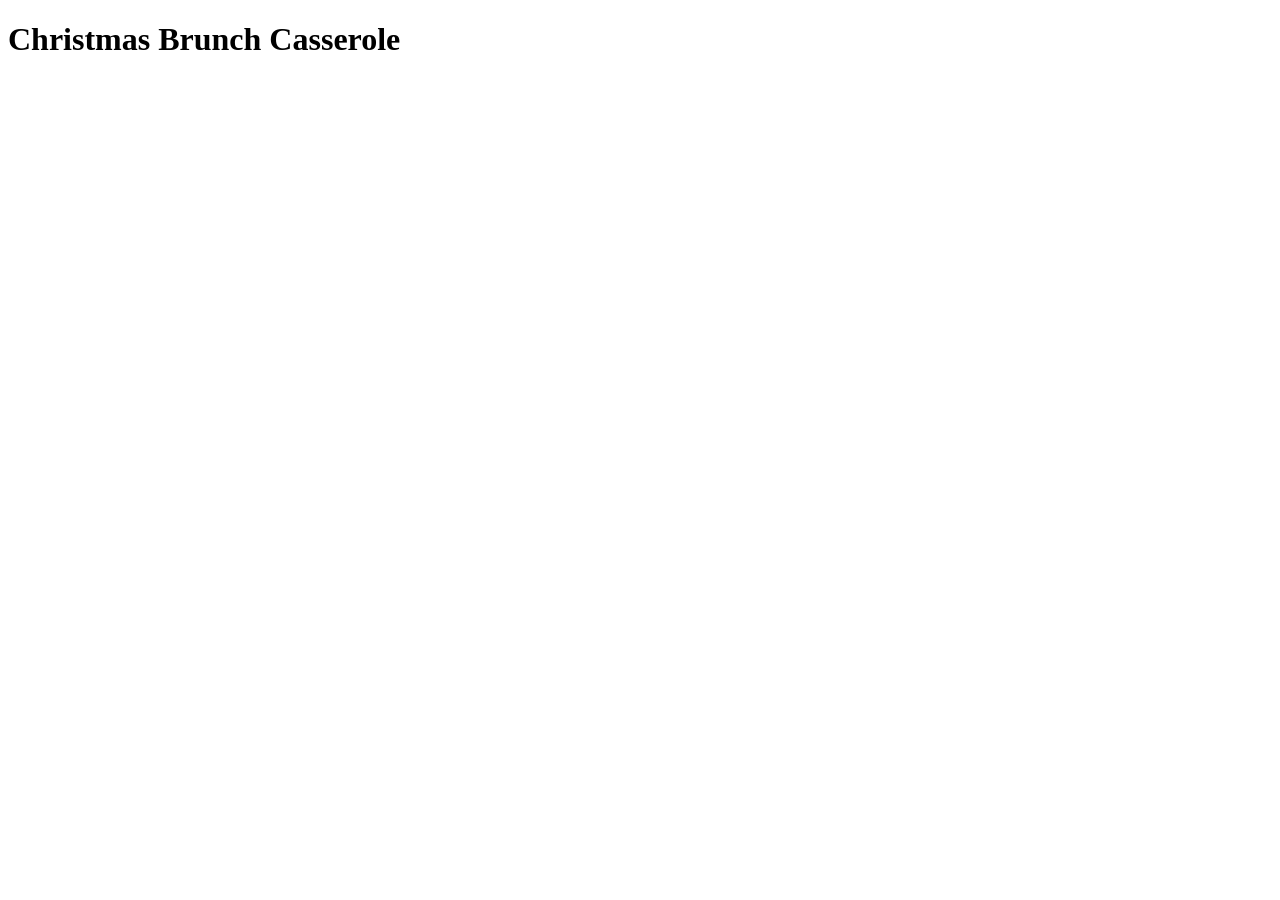
==== recipes/christmas-brunch-casserole.html @ 5947c744 "Add Homepage and 3 recipe pages Add index.html, tiramisu-balls.html, christmas-brunch-casserole.html" ====
<!DOCTYPE html>
<html lang="en">
    <head>
        <meta charset="utf-8">
        <title>Christmas Brunch Casserole | Odin Recipes</title>
    </head>
    <body>
        <h1>Christmas Brunch Casserole</h1>
    </body>
</html>
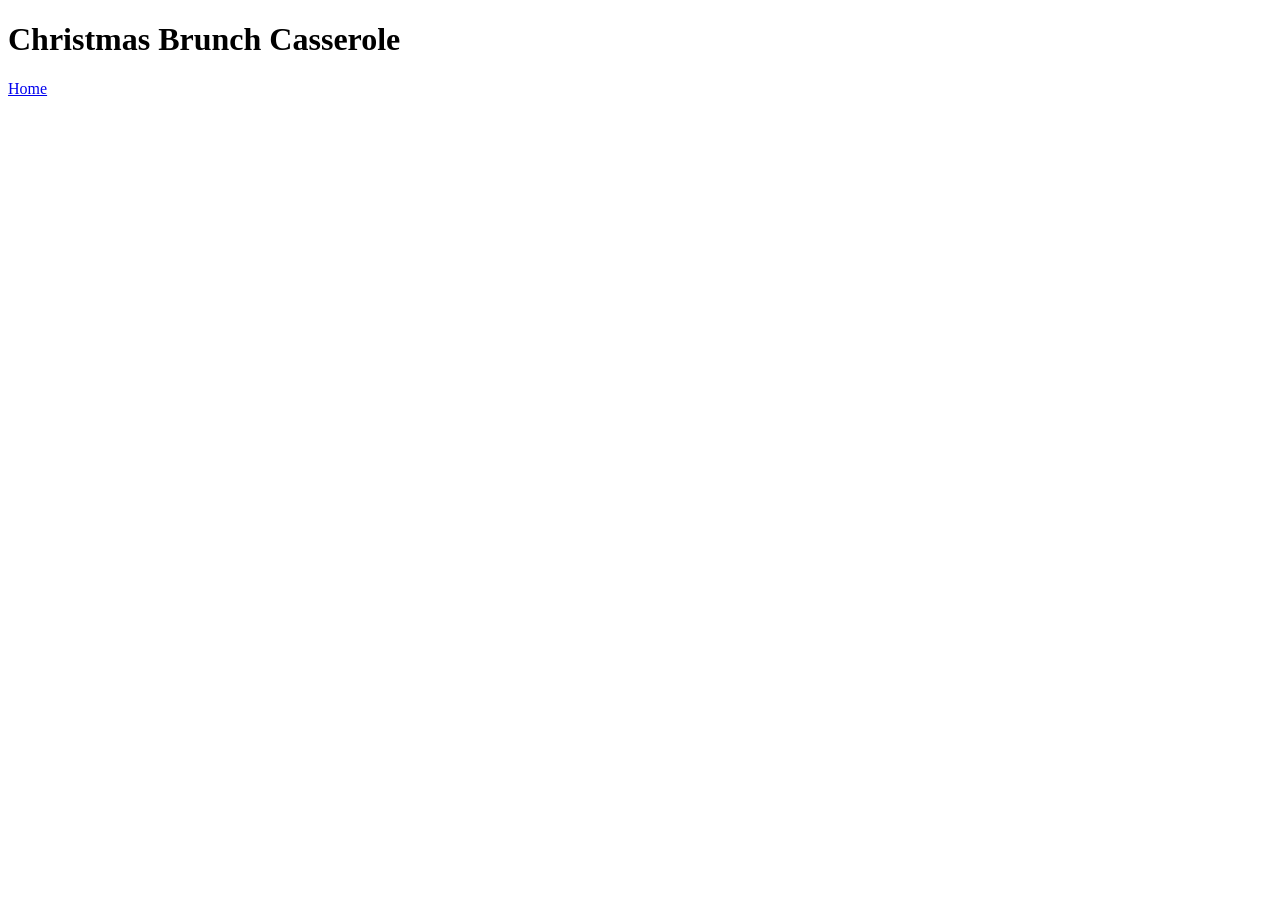
==== commit 357f51b6: "Add links between existing webpages Without these links there is no way to access the different reci" ====
--- a/recipes/christmas-brunch-casserole.html
+++ b/recipes/christmas-brunch-casserole.html
@@ -6,5 +6,8 @@
     </head>
     <body>
         <h1>Christmas Brunch Casserole</h1>
+
+
+        <a href="../index.html">Home</a>
     </body>
 </html>
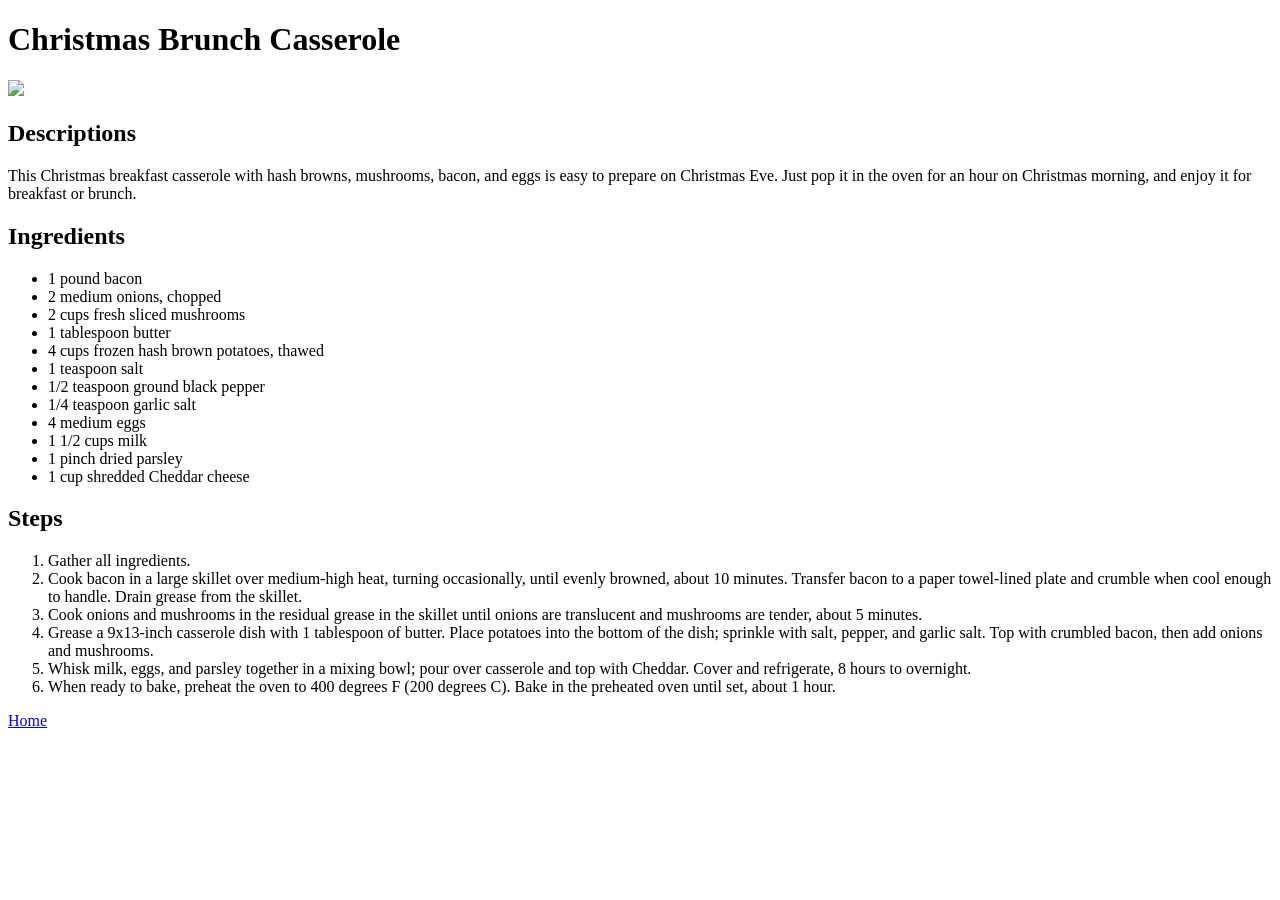
==== commit 374547ac: "Add content to christmas-brunch-casserole.html Add a short description of the dish, a list of ingred" ====
--- a/recipes/christmas-brunch-casserole.html
+++ b/recipes/christmas-brunch-casserole.html
@@ -6,6 +6,55 @@
     </head>
     <body>
         <h1>Christmas Brunch Casserole</h1>
+        <!-- https://www.allrecipes.com/recipe/15047/christmas-brunch-casserole/
+         that is the URL to the webpage that I am taking the recipe from -->
+        <img src="https://www.allrecipes.com/thmb/Qu0ivmBvjmPhFeHajbmN0orTL68=/0x512/filters:no_upscale():max_bytes(150000):strip_icc():format(webp)/15047-Christmas-Brunch-Casserole-vat-2318-4x3-8b0a814218d049a6a81c306d62e73b1b.jpg">
+
+        <h2>Descriptions</h2>
+        <p>This Christmas breakfast casserole with hash browns, 
+            mushrooms, bacon, and eggs is easy to prepare on 
+            Christmas Eve. Just pop it in the oven for an hour on 
+            Christmas morning, and enjoy it for breakfast or 
+            brunch.</p>
+
+        <h2>Ingredients</h2>
+        <ul>
+            <li>1 pound bacon</li>
+            <li>2 medium onions, chopped</li>
+            <li>2 cups fresh sliced mushrooms</li>
+            <li>1 tablespoon butter</li>
+            <li>4 cups frozen hash brown potatoes, thawed</li>
+            <li>1 teaspoon salt</li>
+            <li>1/2 teaspoon ground black pepper</li>
+            <li>1/4 teaspoon garlic salt</li>
+            <li>4 medium eggs</li>
+            <li>1 1/2 cups milk</li>
+            <li>1 pinch dried parsley</li>
+            <li>1 cup shredded Cheddar cheese</li>
+        </ul>
+
+        <h2>Steps</h2>
+        <ol>
+            <li>Gather all ingredients.</li>
+            <li>Cook bacon in a large skillet over medium-high heat, 
+                turning occasionally, until evenly browned, about 10 
+                minutes. Transfer bacon to a paper towel-lined plate 
+                and crumble when cool enough to handle. Drain grease 
+                from the skillet.</li>
+            <li>Cook onions and mushrooms in the residual grease in 
+                the skillet until onions are translucent and mushrooms 
+                are tender, about 5 minutes.</li>
+            <li>Grease a 9x13-inch casserole dish with 1 tablespoon 
+                of butter. Place potatoes into the bottom of the dish; 
+                sprinkle with salt, pepper, and garlic salt. Top with 
+                crumbled bacon, then add onions and mushrooms.</li>
+            <li>Whisk milk, eggs, and parsley together in a mixing bowl; 
+                pour over casserole and top with Cheddar. Cover and 
+                refrigerate, 8 hours to overnight.</li>
+            <li>When ready to bake, preheat the oven to 400 degrees 
+                F (200 degrees C). Bake in the preheated oven until set, 
+                about 1 hour.</li>
+        </ol>
 
 
         <a href="../index.html">Home</a>
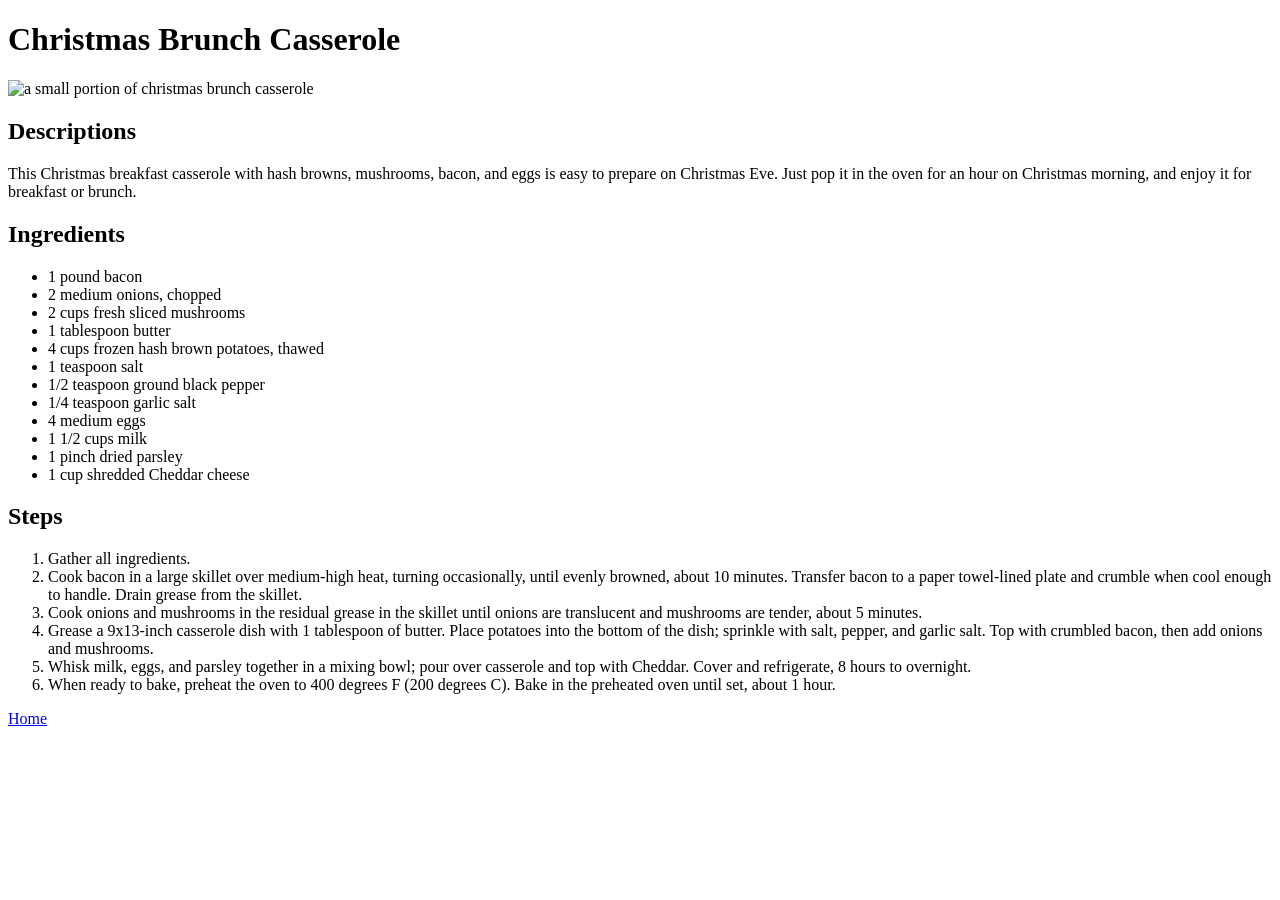
==== commit 06fe2ca3: "Add alt and height attributes to images Adding these attributes makes the website more accessible to" ====
--- a/recipes/christmas-brunch-casserole.html
+++ b/recipes/christmas-brunch-casserole.html
@@ -8,7 +8,8 @@
         <h1>Christmas Brunch Casserole</h1>
         <!-- https://www.allrecipes.com/recipe/15047/christmas-brunch-casserole/
          that is the URL to the webpage that I am taking the recipe from -->
-        <img src="https://www.allrecipes.com/thmb/Qu0ivmBvjmPhFeHajbmN0orTL68=/0x512/filters:no_upscale():max_bytes(150000):strip_icc():format(webp)/15047-Christmas-Brunch-Casserole-vat-2318-4x3-8b0a814218d049a6a81c306d62e73b1b.jpg">
+        <img src="https://www.allrecipes.com/thmb/Qu0ivmBvjmPhFeHajbmN0orTL68=/0x512/filters:no_upscale():max_bytes(150000):strip_icc():format(webp)/15047-Christmas-Brunch-Casserole-vat-2318-4x3-8b0a814218d049a6a81c306d62e73b1b.jpg"
+        alt="a small portion of christmas brunch casserole" height="500">
 
         <h2>Descriptions</h2>
         <p>This Christmas breakfast casserole with hash browns, 
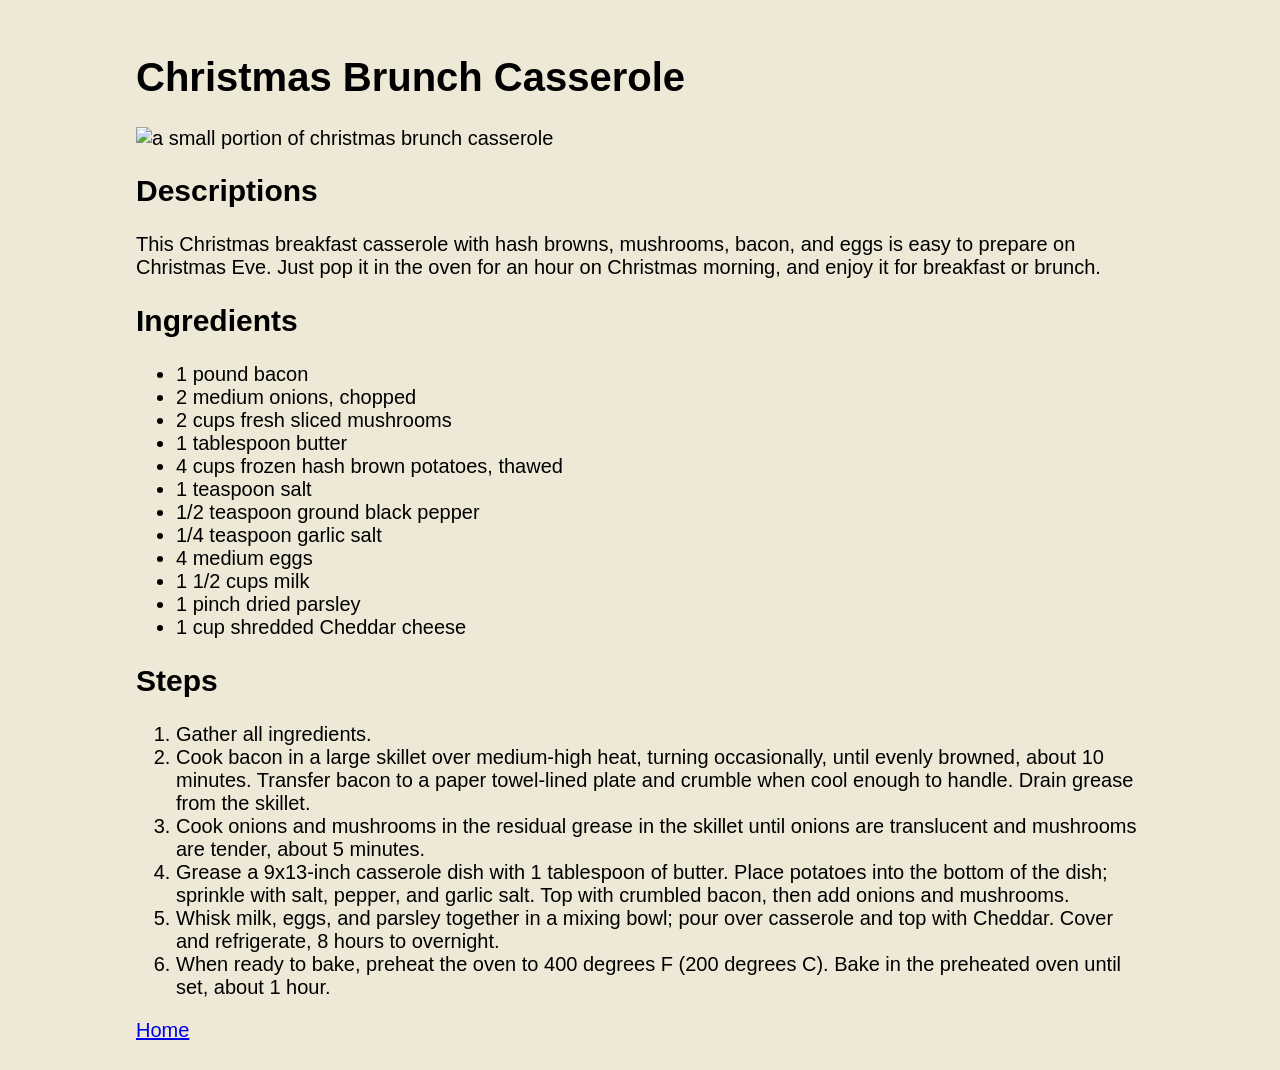
==== commit 6818c4cc: "Add classes to html elemts Makes similar styling between webpages a lot easier." ====
--- a/recipes/christmas-brunch-casserole.html
+++ b/recipes/christmas-brunch-casserole.html
@@ -3,6 +3,8 @@
     <head>
         <meta charset="utf-8">
         <title>Christmas Brunch Casserole | Odin Recipes</title>
+        <link rel="stylesheet" href="../stylesheets/style.css">
+        <link rel="stylesheet" href="../stylesheets/christmas-brunch-casserole.css">
     </head>
     <body>
         <h1>Christmas Brunch Casserole</h1>
@@ -12,14 +14,14 @@
         alt="a small portion of christmas brunch casserole" height="500">
 
         <h2>Descriptions</h2>
-        <p>This Christmas breakfast casserole with hash browns, 
+        <p class="description">This Christmas breakfast casserole with hash browns, 
             mushrooms, bacon, and eggs is easy to prepare on 
             Christmas Eve. Just pop it in the oven for an hour on 
             Christmas morning, and enjoy it for breakfast or 
             brunch.</p>
 
         <h2>Ingredients</h2>
-        <ul>
+        <ul class="ingredients"> 
             <li>1 pound bacon</li>
             <li>2 medium onions, chopped</li>
             <li>2 cups fresh sliced mushrooms</li>
@@ -35,7 +37,7 @@
         </ul>
 
         <h2>Steps</h2>
-        <ol>
+        <ol class="steps">
             <li>Gather all ingredients.</li>
             <li>Cook bacon in a large skillet over medium-high heat, 
                 turning occasionally, until evenly browned, about 10 
--- a/stylesheets/style.css
+++ b/stylesheets/style.css
@@ -0,0 +1,12 @@
+body {
+    background-color: rgb(238, 232, 215);
+    font-family: Arial, Helvetica, sans-serif;
+    font-size: 20px;
+    padding: 20px 10%;
+}
+
+* {
+    /* margin: 0; */
+    /* padding: 0; */
+    box-sizing: border-box;
+}
